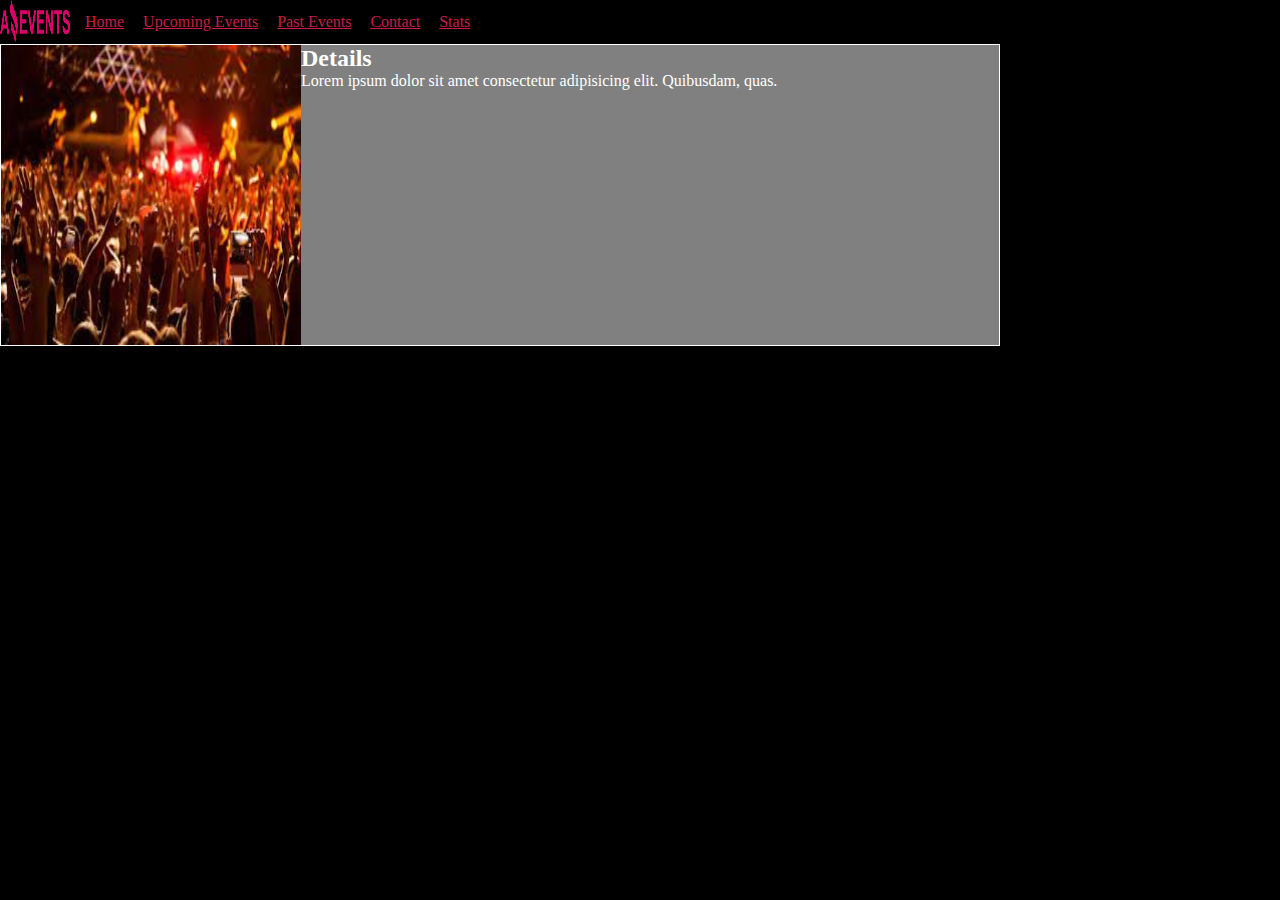
==== details.html @ 349f03fa "primer commit" ====
<!doctype html>
<html lang="en">
  <head>
    <meta charset="utf-8">
    <meta name="viewport" content="width=device-width, initial-scale=1">
    <title>Details</title>
    <link href="https://cdn.jsdelivr.net/npm/bootstrap@5.2.3/dist/css/bootstrap.min.css" rel="stylesheet" integrity="sha384-rbsA2VBKQhggwzxH7pPCaAqO46MgnOM80zW1RWuH61DGLwZJEdK2Kadq2F9CUG65" crossorigin="anonymous">
    <link rel="stylesheet" href="./styles.css">
  </head>
  <body>

    <header class="d-flex justify-content-between">
         <img src="./assets/images/Logo Amazing Events.png" alt="logo" width="70" height="44">
         <nav class="navbar">

          <a class="nav-link" href="index.html">Home</a>
          <a class="nav-link" href="upcomingEvents.html">Upcoming Events</a>
          <a class="nav-link" href="pastEvents.html">Past Events</a>
          <a class="nav-link" href="contact.html">Contact</a>
          <a class="nav-link" href="stats.html">Stats</a>
        </nav>

    </header> 
    <main class="main-details">

        <section class="m-5 details d-flex justify-content-around align-items-center">
            <img src="./assets/images/Concierto de musica1.jpg" alt="musical">
            <div>
                <h2>Details</h2>
                <p>Lorem ipsum dolor sit amet consectetur adipisicing elit. Quibusdam, quas.</p>
            </div>
          </section>

    </main>

    

      <footer class="d-flex align-items-center justify-content-between bg-light mt-5" >
        <div>
        <img src="./assets/images/instagram.png" alt="instagram">
        <img src="./assets/images/facebook.png" alt="facebook">
        <img src="./assets/images/whatsapp.png" alt="whatsapp">
        </div>
        <p>Cohort 39</p>
      </footer>

    <!--Javascript-->
    <script src="https://cdn.jsdelivr.net/npm/bootstrap@5.2.3/dist/js/bootstrap.bundle.min.js" integrity="sha384-kenU1KFdBIe4zVF0s0G1M5b4hcpxyD9F7jL+jjXkk+Q2h455rYXK/7HAuoJl+0I4" crossorigin="anonymous"></script>
  </body>
</html>
---- styles.css ----
*{
    margin: 0;
    padding: 0;
    box-sizing: border-box;
}

body{
    background: black;
}
.logo{
    width: 280px;
    height:200px;
}

header{
    display: flex;
    flex-direction: row;
    align-items: center;
}

.nav-link{
    margin-left: 15px;
    color: rgb(200, 29, 69);
}

.carousel, .carousel-inner {
    height: 300px;
    object-fit: contain;
  }

  .form-checkbox{
    display: flex;
    flex-direction: row;
    justify-content: space-between;
  }

.card{
    width: 300px;
    text-align: center;
}

.card>img{
    height: 180px;
}

footer>div>img{
    width: 30px;
    height: 30px;


}


.item-card{
    display: flex;
    flex-direction: row;
    justify-content: space-around;
}

h1{
    text-align: center;
    color: antiquewhite;
}

.form-contact{
    display: flex;
    flex-direction: column;
    width: 500px;
    color: white;
    border: 1px solid whitesmoke;
}

.card-upcomingEvents{
    background-color: pink;
}

.card-pastEvents{
    background-color: cornflowerblue;
}

.details{
    display: flex;
    flex-direction: row;
    background-color: grey;
    color: white;
    border: 1px white solid;
    width: 1000px;
    
}

.details>img{
    width: 300px;
    height: 300px;
}

.main-details{
    height: 450px;
}

table, tr, td{
    color: wheat;
    border: 1px solid white;
}

table{
    margin: 20px;
}

.section-stats{
    display: flex;
    justify-content: center;
    margin: 20px;
    flex-direction: column;
}
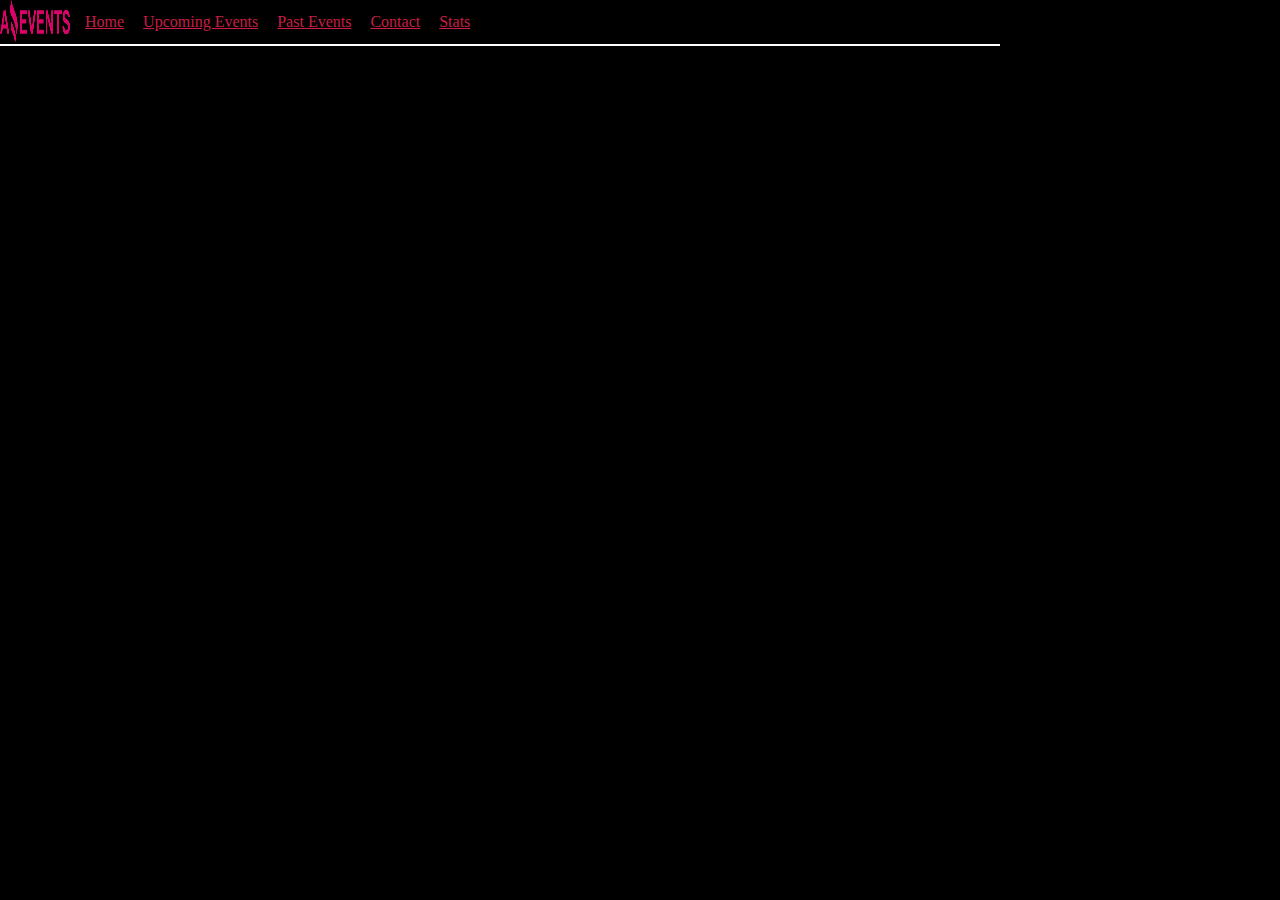
==== commit 002f7dbb: "task 3" ====
--- a/details.html
+++ b/details.html
@@ -23,12 +23,8 @@
     </header> 
     <main class="main-details">
 
-        <section class="m-5 details d-flex justify-content-around align-items-center">
-            <img src="./assets/images/Concierto de musica1.jpg" alt="musical">
-            <div>
-                <h2>Details</h2>
-                <p>Lorem ipsum dolor sit amet consectetur adipisicing elit. Quibusdam, quas.</p>
-            </div>
+        <section class="m-5 details d-flex justify-content-around align-items-center" id="details-conteiner">
+            
           </section>
 
     </main>
@@ -45,6 +41,8 @@
       </footer>
 
     <!--Javascript-->
+    <script src="./data.js"></script>
+    <script src="./details.js"></script>
     <script src="https://cdn.jsdelivr.net/npm/bootstrap@5.2.3/dist/js/bootstrap.bundle.min.js" integrity="sha384-kenU1KFdBIe4zVF0s0G1M5b4hcpxyD9F7jL+jjXkk+Q2h455rYXK/7HAuoJl+0I4" crossorigin="anonymous"></script>
   </body>
 </html>